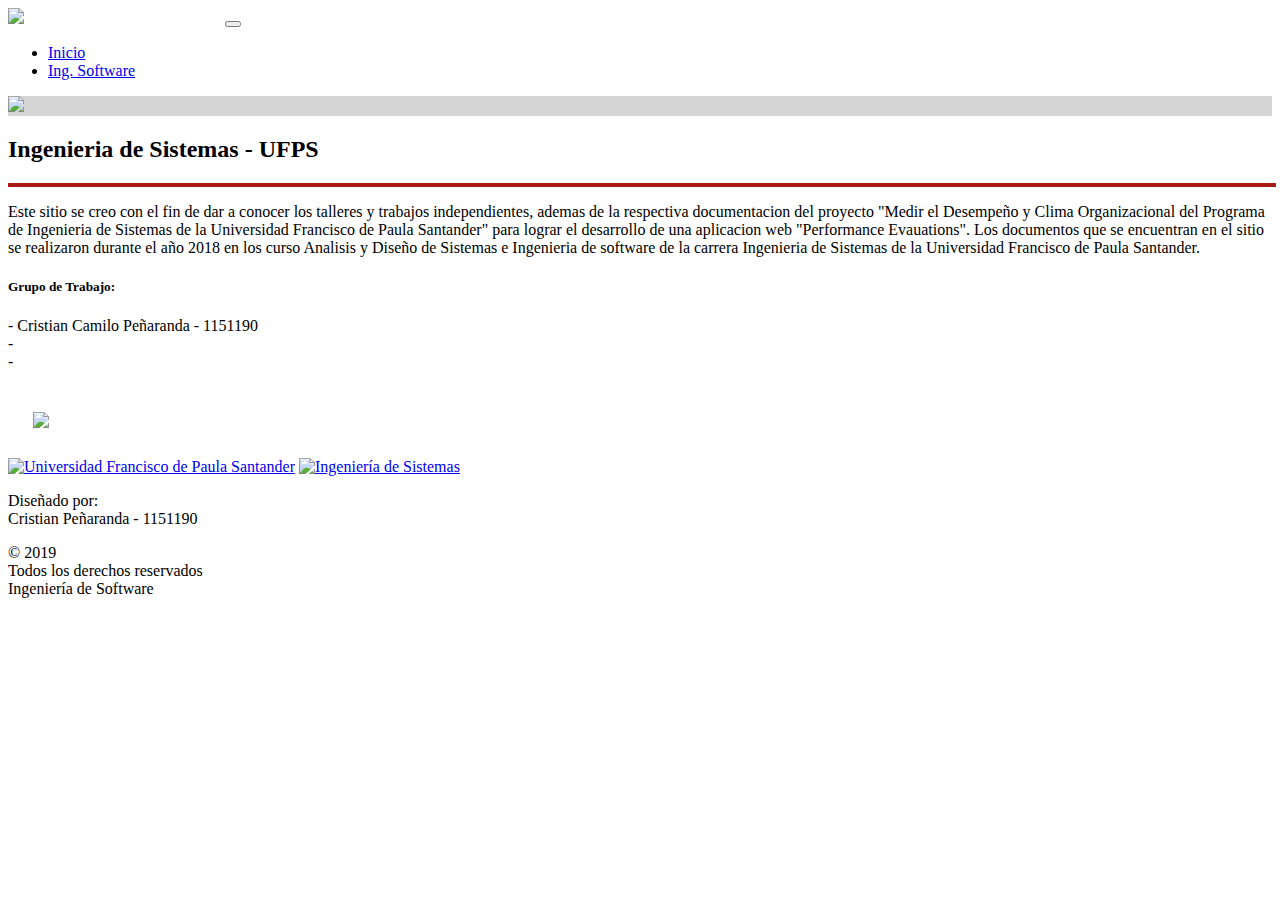
==== index.html @ b890f7e6 "Add files via upload" ====
<!DOCTYPE html>
<html lang="en">
<head>
    <meta charset="UTF-8">
    <meta name="viewport" content="width=device-width, initial-scale=1.0">
    <meta http-equiv="X-UA-Compatible" content="ie=edge">
    <title>Inicio</title>
    <link rel="icon" type="image/png" href="https://drive.google.com/uc?export=view&id=13g6uo49CamrM9_MXw4OhQ3YXnlwOQR4Z"/>
    <link rel="stylesheet" href="css/estilos.css">
    <link rel="stylesheet" href="https://stackpath.bootstrapcdn.com/bootstrap/4.1.0/css/bootstrap.min.css" integrity="sha384-9gVQ4dYFwwWSjIDZnLEWnxCjeSWFphJiwGPXr1jddIhOegiu1FwO5qRGvFXOdJZ4" crossorigin="anonymous">    
    
</head>
<body>
    <div id="header">
        <nav class="navbar navbar-expand-lg">
            <img src="https://drive.google.com/uc?export=view&id=13g6uo49CamrM9_MXw4OhQ3YXnlwOQR4Z">
            <a class="navbar-brand" style="color:white;">Página Ingeniería de Software</a>
            <button class="navbar-toggler" type="button" data-toggle="collapse" data-target="#navbarNavDropdown" aria-controls="navbarNavDropdown" aria-expanded="false" aria-label="Toggle navigation">
                <ion-icon name="menu" id="menu"></ion-icon>
            </button>
            <div class="collapse navbar-collapse" id="navbarNavDropdown">
                <div class="navbar-nav">
                    <ul class="navbar-nav">
                        <li class="nav-item">
                            <a class="nav-link" href="index.html"  title="Inicio"><ion-icon name="home"></ion-icon> Inicio</a>
                        </li>
                        <li class="nav-item">
                            <a class="nav-link" href="software.html" title="Ing. Software"><ion-icon name="business"></ion-icon> Ing. Software</a>
                        </li>
                    </ul>
                </div>
            </div>
        </nav>
    </div>

    <div>
        <div style="background:#d4d4d4;">    
            <img id="imagen_central" src="http://ingsistemas.ufps.edu.co/rsc/img/logo_vertical_ingsistemas_ht180.png">
        </div>

        <div class="row" id="panel_principal">
            <div class="col-md-7">
                <h2>Ingenieria de Sistemas - UFPS</h2>
                <hr style="border:2px solid #aa1916; width: 100%;">
                <p>Este sitio se creo con el fin de dar a conocer los talleres y trabajos independientes, ademas de la respectiva documentacion del proyecto "Medir el Desempeño y Clima Organizacional del Programa de Ingenieria de Sistemas de la Universidad Francisco de Paula Santander" para lograr el desarrollo de una aplicacion web "Performance Evauations".
                   Los documentos que se encuentran en el sitio  se realizaron durante el año 2018 en los curso Analisis y Diseño de Sistemas e Ingenieria de software de la carrera Ingenieria de Sistemas de la Universidad Francisco de Paula Santander.</p>
                <h5>Grupo de Trabajo:</h5>
                <p>- Cristian Camilo Peñaranda - 1151190 <br>
                  - <br>
                  - </p>
            </div>
            <div class="col-md-5">
                <img src="img/Sin título.png" style="width: 100%;margin: 2%;">
            </div>
        </div>
    </div>

    <footer id="footer">
        <div class="col-md-12">
            <div class="row">
                <div class="col-md-4 mb-3 mt-2">
                    <a href="https://ww2.ufps.edu.co/" target="_blank"><img src="https://drive.google.com/uc?export=view&id=1hveoYFwoY2ySyhetUN2dvVHJ8yzQnPY9" title="Universidad Francisco de Paula Santander"></a>
                    <a href="http://ingsistemas.ufps.edu.co/" target="_blank"><img src="https://drive.google.com/uc?export=view&id=13g6uo49CamrM9_MXw4OhQ3YXnlwOQR4Z" title="Ingeniería de Sistemas"></a>
                </div>
                <div class="col-md-4 redes_sociales mb-3 mt-3">
                    <p>Diseñado por:<br>
                        Cristian Peñaranda - 1151190 <br>
                </div>
                <div class="col-md-4 mt-3">
                    <p>&#169; 2019<br>
                        Todos los derechos reservados <br>
                        Ingeniería de Software
                    </p>
                </div>
            </div>
        </div>
    </footer>      

    <script src="https://code.jquery.com/jquery-3.3.1.slim.min.js" integrity="sha384-q8i/X+965DzO0rT7abK41JStQIAqVgRVzpbzo5smXKp4YfRvH+8abtTE1Pi6jizo" crossorigin="anonymous"></script>    
    <script src="https://cdnjs.cloudflare.com/ajax/libs/popper.js/1.14.0/umd/popper.min.js" integrity="sha384-cs/chFZiN24E4KMATLdqdvsezGxaGsi4hLGOzlXwp5UZB1LY//20VyM2taTB4QvJ" crossorigin="anonymous"></script>
    <script src="https://stackpath.bootstrapcdn.com/bootstrap/4.1.0/js/bootstrap.min.js" integrity="sha384-uefMccjFJAIv6A+rW+L4AHf99KvxDjWSu1z9VI8SKNVmz4sk7buKt/6v9KI65qnm" crossorigin="anonymous"></script>
    <script src="https://unpkg.com/ionicons@4.4.4/dist/ionicons.js"></script>
    <script src="js/flechaSubir.js"></script>

</body>
</html>
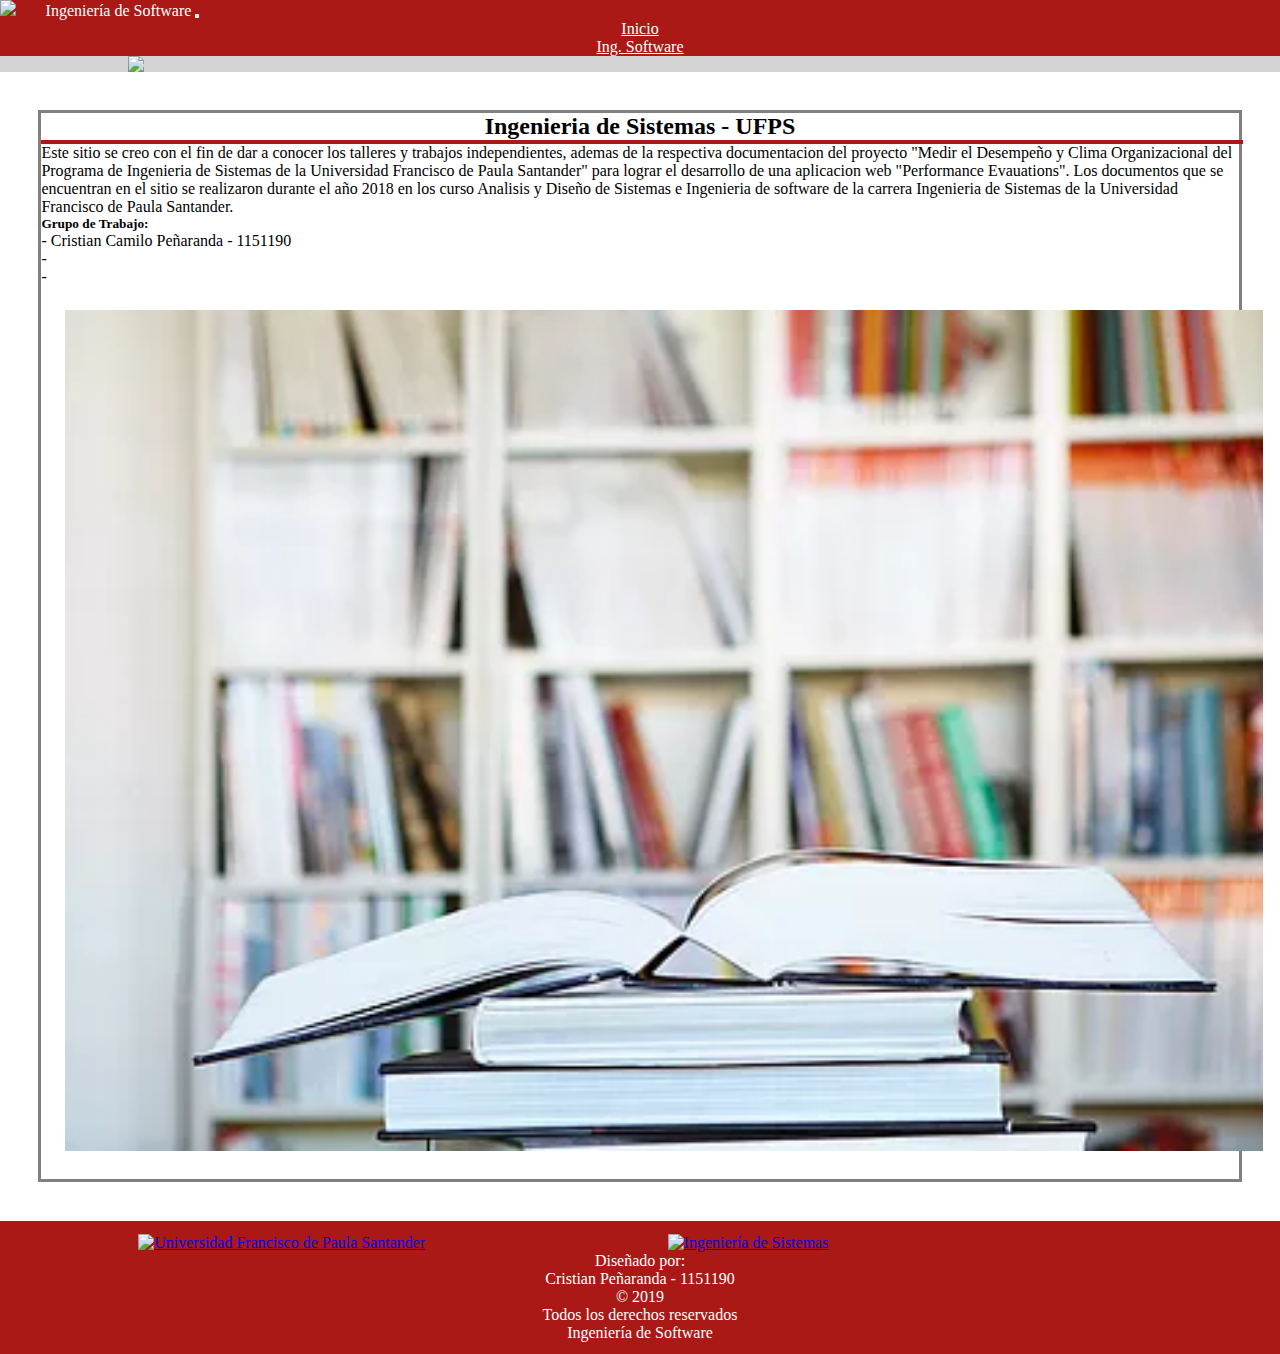
==== commit 7c5203d3: "Add files via upload" ====
--- a/index.html
+++ b/index.html
@@ -14,7 +14,7 @@
     <div id="header">
         <nav class="navbar navbar-expand-lg">
             <img src="https://drive.google.com/uc?export=view&id=13g6uo49CamrM9_MXw4OhQ3YXnlwOQR4Z">
-            <a class="navbar-brand" style="color:white;">Página Ingeniería de Software</a>
+            <a class="navbar-brand" style="color:white;">Ingeniería de Software</a>
             <button class="navbar-toggler" type="button" data-toggle="collapse" data-target="#navbarNavDropdown" aria-controls="navbarNavDropdown" aria-expanded="false" aria-label="Toggle navigation">
                 <ion-icon name="menu" id="menu"></ion-icon>
             </button>
--- a/css/estilos.css
+++ b/css/estilos.css
@@ -0,0 +1,79 @@
+/**ESTILOS GENERALES**/
+*{
+    margin: 0;
+    padding: 0;
+}
+
+h2,h1{
+    text-align: center;
+}
+
+/**BARRA DE NAVEGACION**/
+.navbar{
+    background: #aa1916;
+}
+
+.nav-link, .navbar-brand{
+    color: white;
+}
+
+.nav-link:hover, .navbar-brand:hover{
+    color: black;
+}
+
+.nav-item{
+    text-align: center;
+}
+
+nav img{
+    width: 3.5em;
+    margin-right: 2%;
+}
+
+nav #menu{
+    color: white;
+    font-size: 2em;
+}
+
+.opciones{
+    text-align: center;
+    color: black;
+    font-size: 15px;
+}
+
+.opciones:hover{
+    background: #aa1916;
+    color: white;
+}
+
+/**FOOTER**/
+footer{
+    background: #aa1916;
+    padding: 1%;
+}
+
+footer p{
+    text-align: center;
+    color: white;
+}
+
+footer img{
+    width: 30%;
+    margin-left: 10%;
+    margin-right: 9%;
+}
+
+footer img:hover{
+    filter: grayscale(100%);
+}
+
+#imagen_central{
+    width: 80%;
+	display: block;
+    margin: auto;
+}
+
+#panel_principal{
+    margin: 3%;
+    border: 3px solid gray;
+}
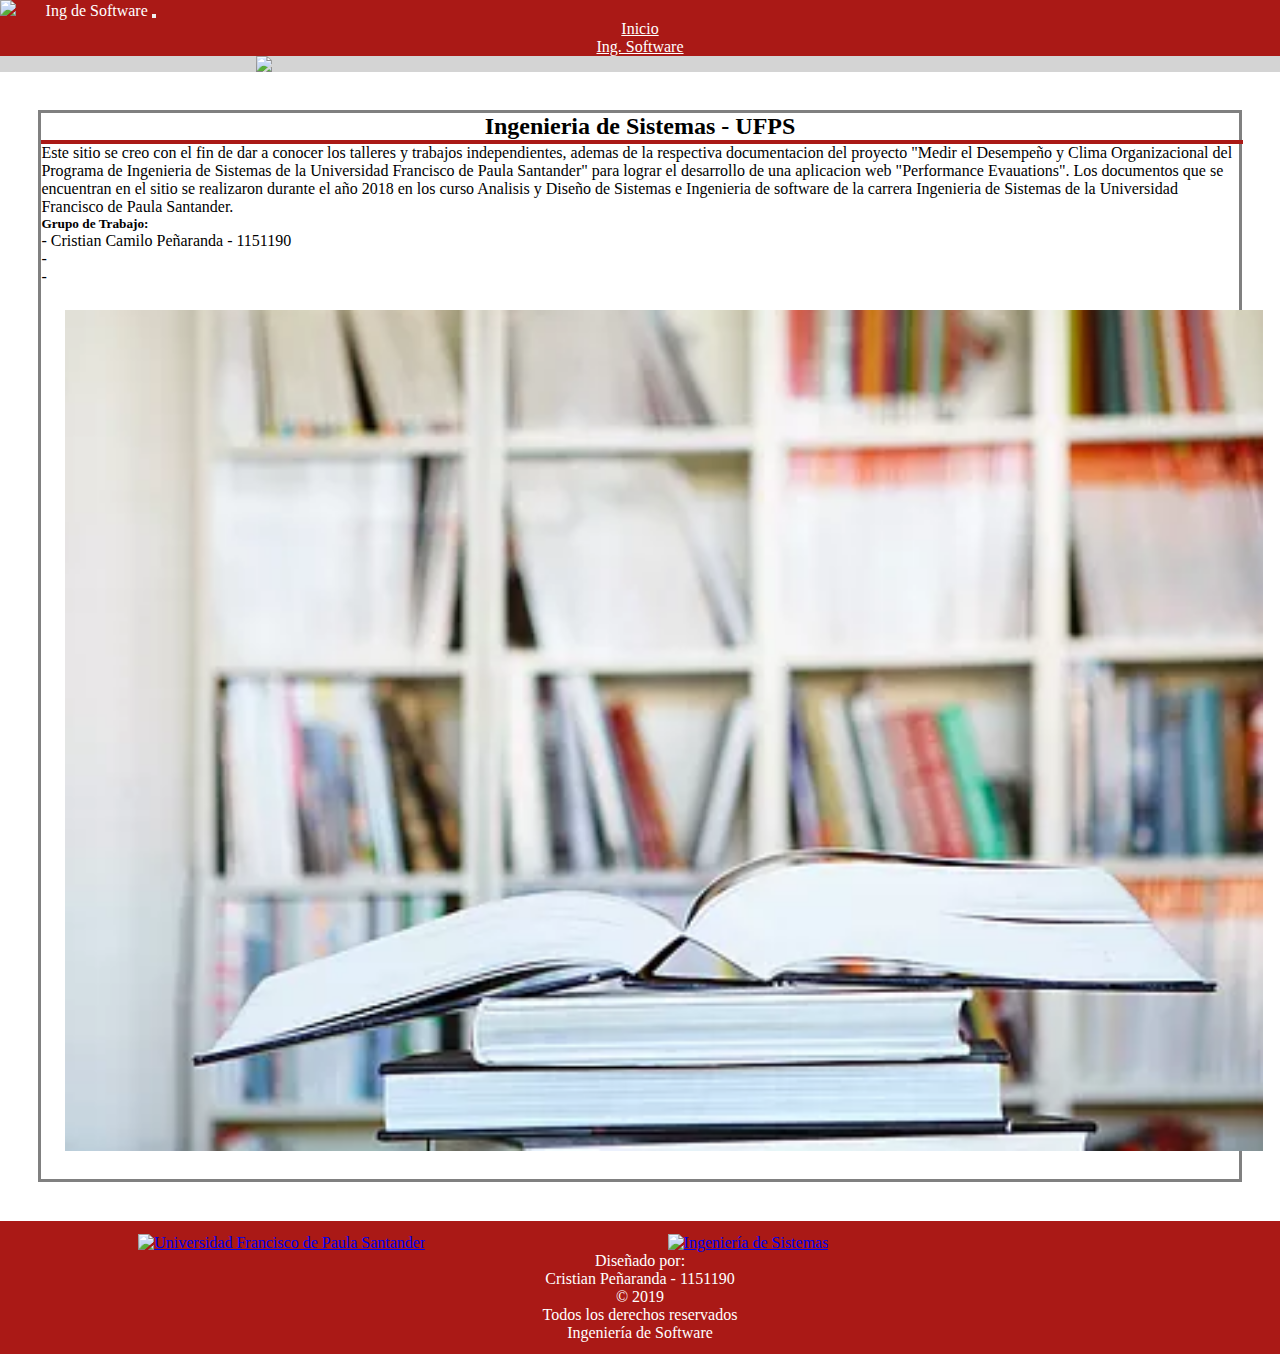
==== commit 26254cef: "Add files via upload" ====
--- a/index.html
+++ b/index.html
@@ -14,7 +14,7 @@
     <div id="header">
         <nav class="navbar navbar-expand-lg">
             <img src="https://drive.google.com/uc?export=view&id=13g6uo49CamrM9_MXw4OhQ3YXnlwOQR4Z">
-            <a class="navbar-brand" style="color:white;">Ingeniería de Software</a>
+            <a class="navbar-brand" style="color:white;">Ing de Software</a>
             <button class="navbar-toggler" type="button" data-toggle="collapse" data-target="#navbarNavDropdown" aria-controls="navbarNavDropdown" aria-expanded="false" aria-label="Toggle navigation">
                 <ion-icon name="menu" id="menu"></ion-icon>
             </button>
--- a/css/estilos.css
+++ b/css/estilos.css
@@ -68,7 +68,7 @@
 }
 
 #imagen_central{
-    width: 80%;
+    width: 60%;
 	display: block;
     margin: auto;
 }
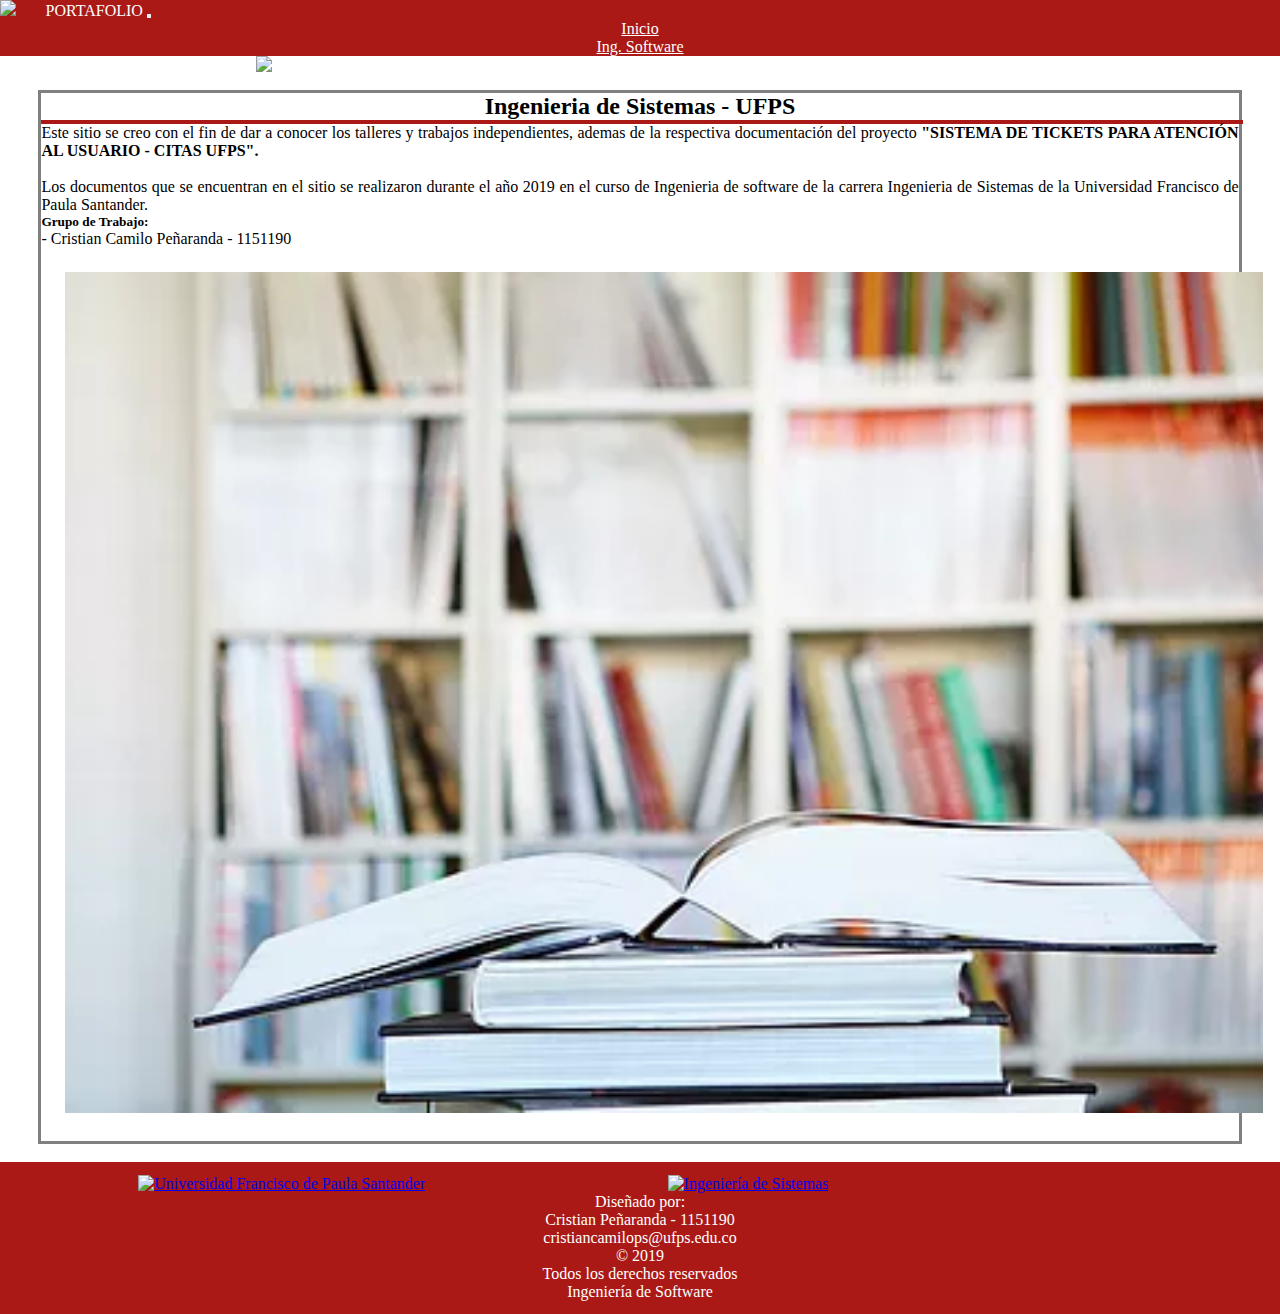
==== commit 11e4bf7e: "Add files via upload" ====
--- a/index.html
+++ b/index.html
@@ -10,11 +10,11 @@
     <link rel="stylesheet" href="https://stackpath.bootstrapcdn.com/bootstrap/4.1.0/css/bootstrap.min.css" integrity="sha384-9gVQ4dYFwwWSjIDZnLEWnxCjeSWFphJiwGPXr1jddIhOegiu1FwO5qRGvFXOdJZ4" crossorigin="anonymous">    
     
 </head>
-<body>
+<body style="background: rgb(175, 175, 175);">
     <div id="header">
         <nav class="navbar navbar-expand-lg">
             <img src="https://drive.google.com/uc?export=view&id=13g6uo49CamrM9_MXw4OhQ3YXnlwOQR4Z">
-            <a class="navbar-brand" style="color:white;">Ing de Software</a>
+            <a class="navbar-brand" style="color:white;">PORTAFOLIO</a>
             <button class="navbar-toggler" type="button" data-toggle="collapse" data-target="#navbarNavDropdown" aria-controls="navbarNavDropdown" aria-expanded="false" aria-label="Toggle navigation">
                 <ion-icon name="menu" id="menu"></ion-icon>
             </button>
@@ -25,7 +25,7 @@
                             <a class="nav-link" href="index.html"  title="Inicio"><ion-icon name="home"></ion-icon> Inicio</a>
                         </li>
                         <li class="nav-item">
-                            <a class="nav-link" href="software.html" title="Ing. Software"><ion-icon name="business"></ion-icon> Ing. Software</a>
+                            <a class="nav-link" href="software.html" title="Ing. Software"><ion-icon name="desktop"></ion-icon> Ing. Software</a>
                         </li>
                     </ul>
                 </div>
@@ -33,38 +33,38 @@
         </nav>
     </div>
 
-    <div>
-        <div style="background:#d4d4d4;">    
+    <div class="col-md-10" style="display:block;margin:auto;background:white;">
+        <div>    
             <img id="imagen_central" src="http://ingsistemas.ufps.edu.co/rsc/img/logo_vertical_ingsistemas_ht180.png">
         </div>
-
+        <br>
         <div class="row" id="panel_principal">
             <div class="col-md-7">
                 <h2>Ingenieria de Sistemas - UFPS</h2>
                 <hr style="border:2px solid #aa1916; width: 100%;">
-                <p>Este sitio se creo con el fin de dar a conocer los talleres y trabajos independientes, ademas de la respectiva documentacion del proyecto "Medir el Desempeño y Clima Organizacional del Programa de Ingenieria de Sistemas de la Universidad Francisco de Paula Santander" para lograr el desarrollo de una aplicacion web "Performance Evauations".
-                   Los documentos que se encuentran en el sitio  se realizaron durante el año 2018 en los curso Analisis y Diseño de Sistemas e Ingenieria de software de la carrera Ingenieria de Sistemas de la Universidad Francisco de Paula Santander.</p>
+                <p>Este sitio se creo con el fin de dar a conocer los talleres y trabajos independientes, ademas de la respectiva documentación del proyecto <b>"SISTEMA DE TICKETS PARA ATENCIÓN AL USUARIO - CITAS UFPS".</b><br><br>
+                   Los documentos que se encuentran en el sitio  se realizaron durante el año 2019 en el curso de Ingenieria de software de la carrera Ingenieria de Sistemas de la Universidad Francisco de Paula Santander.</p>
                 <h5>Grupo de Trabajo:</h5>
-                <p>- Cristian Camilo Peñaranda - 1151190 <br>
-                  - <br>
-                  - </p>
+                <p>- Cristian Camilo Peñaranda - 1151190</p>
             </div>
             <div class="col-md-5">
                 <img src="img/Sin título.png" style="width: 100%;margin: 2%;">
             </div>
         </div>
+        <br>
     </div>
 
     <footer id="footer">
         <div class="col-md-12">
             <div class="row">
-                <div class="col-md-4 mb-3 mt-2">
+                <div class="col-md-4 mb-3">
                     <a href="https://ww2.ufps.edu.co/" target="_blank"><img src="https://drive.google.com/uc?export=view&id=1hveoYFwoY2ySyhetUN2dvVHJ8yzQnPY9" title="Universidad Francisco de Paula Santander"></a>
                     <a href="http://ingsistemas.ufps.edu.co/" target="_blank"><img src="https://drive.google.com/uc?export=view&id=13g6uo49CamrM9_MXw4OhQ3YXnlwOQR4Z" title="Ingeniería de Sistemas"></a>
                 </div>
                 <div class="col-md-4 redes_sociales mb-3 mt-3">
                     <p>Diseñado por:<br>
                         Cristian Peñaranda - 1151190 <br>
+                        cristiancamilops@ufps.edu.co
                 </div>
                 <div class="col-md-4 mt-3">
                     <p>&#169; 2019<br>
--- a/css/estilos.css
+++ b/css/estilos.css
@@ -6,6 +6,10 @@
 
 h2,h1{
     text-align: center;
+}
+
+p{
+    text-align: justify;
 }
 
 /**BARRA DE NAVEGACION**/
@@ -74,6 +78,21 @@
 }
 
 #panel_principal{
-    margin: 3%;
+    margin-left: 3%;
+    margin-right: 3%;
     border: 3px solid gray;
 }
+
+.panel_archivos{
+    padding: 1%;
+    margin-top: 3%;
+    margin-left: 4%;
+    margin-right: 3%;
+    border: 1px solid gray;
+}
+
+.panel_archivos img{
+    display: block;
+    margin: auto;
+    width: 20%;
+}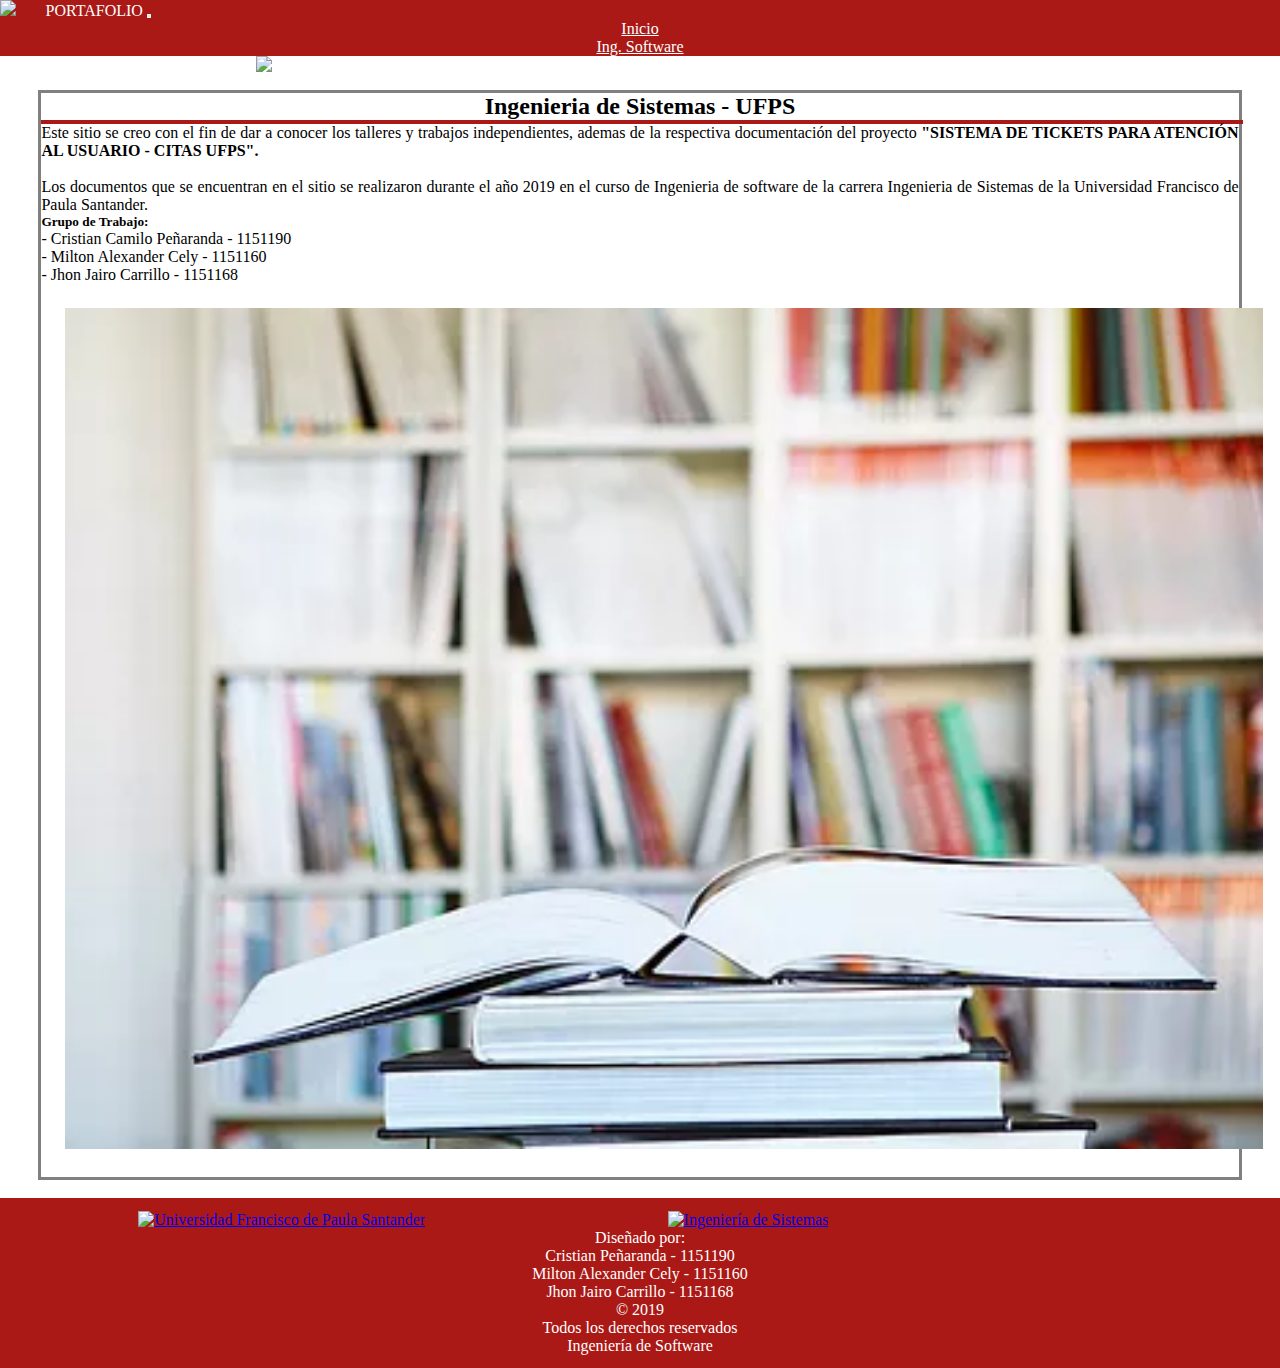
==== commit e7384694: "Add files via upload" ====
--- a/index.html
+++ b/index.html
@@ -46,6 +46,8 @@
                    Los documentos que se encuentran en el sitio  se realizaron durante el año 2019 en el curso de Ingenieria de software de la carrera Ingenieria de Sistemas de la Universidad Francisco de Paula Santander.</p>
                 <h5>Grupo de Trabajo:</h5>
                 <p>- Cristian Camilo Peñaranda - 1151190</p>
+                - Milton Alexander Cely - 1151160 <br>
+                - Jhon Jairo Carrillo - 1151168
             </div>
             <div class="col-md-5">
                 <img src="img/Sin título.png" style="width: 100%;margin: 2%;">
@@ -64,7 +66,8 @@
                 <div class="col-md-4 redes_sociales mb-3 mt-3">
                     <p>Diseñado por:<br>
                         Cristian Peñaranda - 1151190 <br>
-                        cristiancamilops@ufps.edu.co
+                        Milton Alexander Cely - 1151160 <br>
+                        Jhon Jairo Carrillo - 1151168
                 </div>
                 <div class="col-md-4 mt-3">
                     <p>&#169; 2019<br>
